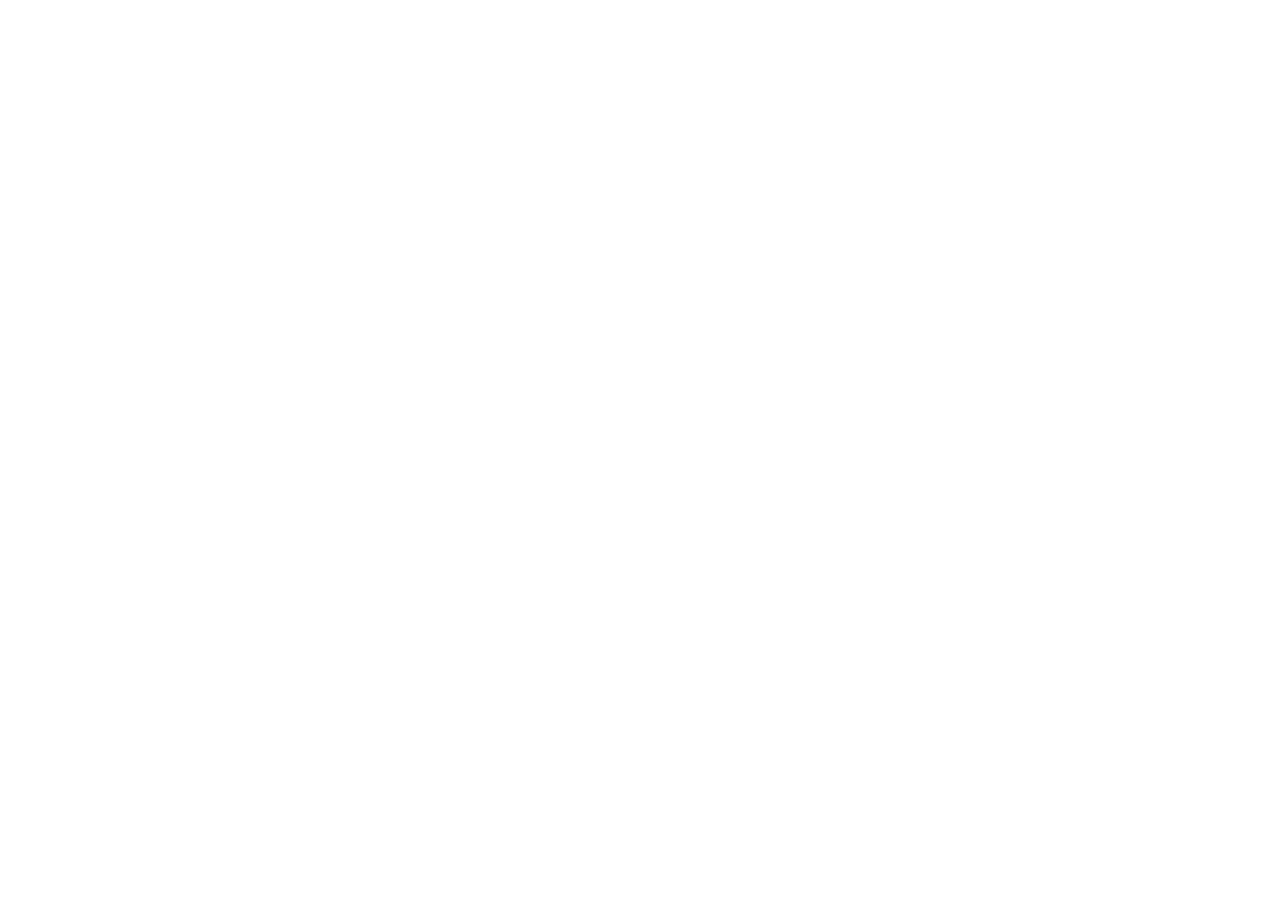
==== services.html @ 933b1a1f "Add files via upload" ====
<!DOCTYPE html>
<html lang="en">
<head>
    <meta charset="UTF-8">
    <meta name="viewport" content="width=device-width, initial-scale=1.0">
    <title>Document</title>
</head>
<body>
    


    
</body>
</html>
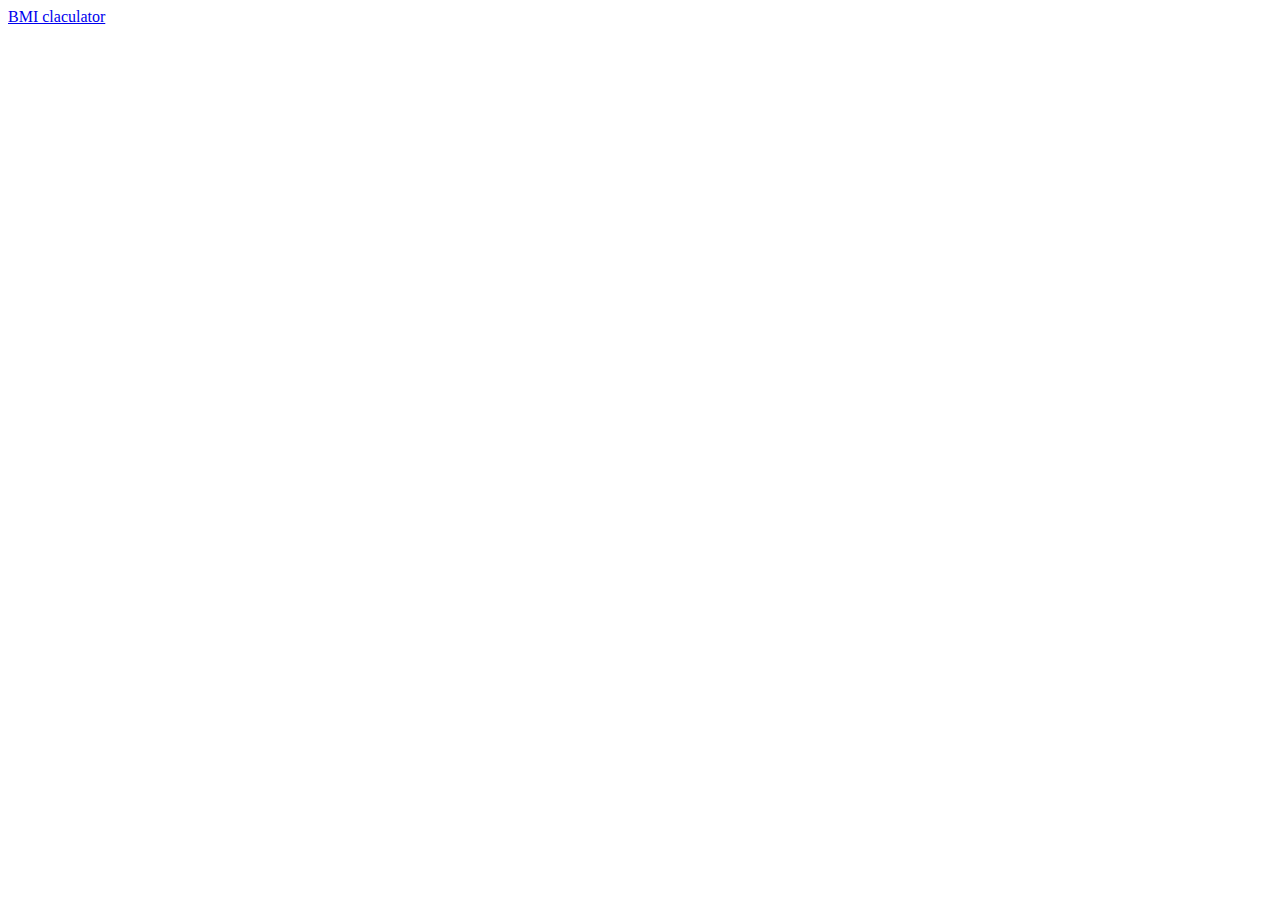
==== commit 6f2286f5: "Update services.html" ====
--- a/services.html
+++ b/services.html
@@ -6,9 +6,10 @@
     <title>Document</title>
 </head>
 <body>
+    <a href = "https://sachin103821.github.io/bmi-calculator/"> BMI claculator </a>
     
 
 
     
 </body>
-</html>+</html>
